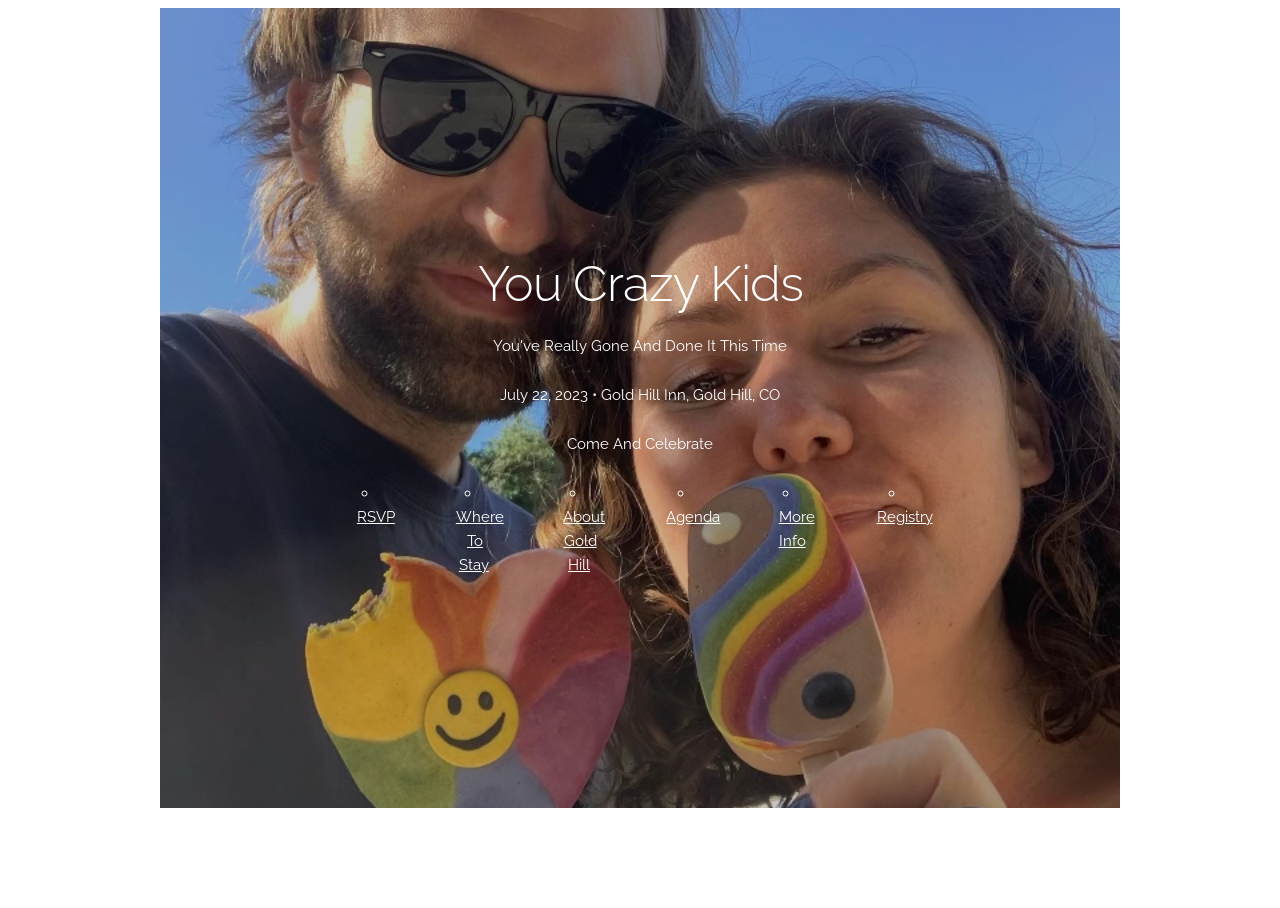
==== index.html @ 1b786809 "init" ====
<!DOCTYPE html>
<html lang="en">
<head>

    <meta charset="utf-8">
    <script defer src="https://analytics.lazyafternoon.site/script.js" data-website-id="bc48993e-2109-4c54-9bbd-c31cc8c643b3"></script>
    <!-- Primary Meta Tags -->
    <title>Cassi And Logan Are Getting Married!</title>
    <meta name="title" content="Cassi And Logan Are Getting Married!">
    <meta name="author" content="Logan Mohseni">
    <meta name="viewport" content="width=device-width, initial-scale=1">
    <meta name="description" content="">

    <!-- Open Graph / Facebook -->
    <meta property="og:type" content="website">
    <meta property="og:url" content="https://cassiandloganaregettingmarried.com/">
    <meta property="og:title" content="Cassi And Logan Are Getting Married!">
    <meta property="og:description" content="We've Really Went And Done It.">
    <meta property="og:image" content="https://cassiandloganaregettingmarried.com/images/cheetah.png">

    <!-- Twitter -->
    <meta property="twitter:card" content="summary_large_image">
    <meta property="twitter:url" content="https://cassiandloganaregettingmarried.com/">
    <meta property="twitter:title" content="Cassi And Logan Are Getting Married!">
    <meta property="twitter:description" content="We've Really Went And Done It.">
    <meta property="twitter:image" content="https://cassiandloganaregettingmarried.com/images/cheetah.png">
    <link href="//fonts.googleapis.com/css?family=Raleway:400,300,600" rel="stylesheet" type="text/css">
    <link rel="stylesheet" href="css/normalize.css">
    <link rel="stylesheet" href="css/skeleton.css">
    <link rel="stylesheet" href="css/styles.css">
    <link rel="icon" type="image/ico" href="images/favicon.ico">
    <style>
        .hero-image {
            background-image: linear-gradient(rgba(0, 0, 0, 0.2), rgba(0, 0, 0, 0.2)), url("images/icecream.png");
            height: 800px;
            background-position: center;
            background-repeat: no-repeat;
            background-size: cover;
            position: relative;
        }

        .hero-text {
            text-align: center;
            position: absolute;
            top: 55%;
            left: 50%;
            transform: translate(-50%, -50%);
            color: white;
        }

        @media (min-width: 750px) {
            ul {
                display: flex;
            }
        }

        li {
            padding: 0 30px 30px 30px;
        }

        li > a {
            padding-left: 10%;
            padding-right: 5%;
        }

    </style>

</head>
<body>
<div class="container">
    <div class="row">
        <div class="hero-image twelve columns">
            <div class="hero-text">
                <h1>You Crazy Kids</h1>
                <p>You've Really Gone And Done It This Time</p>
                <p>July 22, 2023 • Gold Hill Inn, Gold Hill, CO</p>
                <p>Come And Celebrate</p>
                <ul>
                    <li><a class="white" href="rsvp.html">RSVP</a></li>
                    <li><a class="white" href="wheretostay.html">Where To Stay</a></li>
                    <li><a class="white" href="aboutgoldhill.html">About Gold Hill</a></li>
                    <li><a class="white" href="agenda.html">Agenda</a></li>
                    <li><a class="white" href="etc.html">More Info</a></li>
                    <li><a class="white" href="registry.html">Registry</a></li>
                </ul>
            </div>
        </div>
    </div>
</div>
</body>
</html>
---- css/skeleton.css ----
/*
* Skeleton V2.0.4
* Copyright 2014, Dave Gamache
* www.getskeleton.com
* Free to use under the MIT license.
* http://www.opensource.org/licenses/mit-license.php
* 12/29/2014
*/


/* Table of contents
––––––––––––––––––––––––––––––––––––––––––––––––––
- Grid
- Base Styles
- Typography
- Links
- Buttons
- Forms
- Lists
- Code
- Tables
- Spacing
- Utilities
- Clearing
- Media Queries
*/


/* Grid
–––––––––––––––––––––––––––––––––––––––––––––––––– */
.container {
  position: relative;
  width: 100%;
  max-width: 960px;
  margin: 0 auto;
  padding: 0 20px;
  box-sizing: border-box; }
.column,
.columns {
  width: 100%;
  float: left;
  box-sizing: border-box; }

/* For devices larger than 400px */
@media (min-width: 400px) {
  .container {
    width: 85%;
    padding: 0; }
}

/* For devices larger than 550px */
@media (min-width: 550px) {
  .container {
    width: 80%; }
  .column,
  .columns {
    margin-left: 4%; }
  .column:first-child,
  .columns:first-child {
    margin-left: 0; }

  .one.column,
  .one.columns                    { width: 4.66666666667%; }
  .two.columns                    { width: 13.3333333333%; }
  .three.columns                  { width: 22%;            }
  .four.columns                   { width: 30.6666666667%; }
  .five.columns                   { width: 39.3333333333%; }
  .six.columns                    { width: 48%;            }
  .seven.columns                  { width: 56.6666666667%; }
  .eight.columns                  { width: 65.3333333333%; }
  .nine.columns                   { width: 74.0%;          }
  .ten.columns                    { width: 82.6666666667%; }
  .eleven.columns                 { width: 91.3333333333%; }
  .twelve.columns                 { width: 100%; margin-left: 0; }

  .one-third.column               { width: 30.6666666667%; }
  .two-thirds.column              { width: 65.3333333333%; }

  .one-half.column                { width: 48%; }

  /* Offsets */
  .offset-by-one.column,
  .offset-by-one.columns          { margin-left: 8.66666666667%; }
  .offset-by-two.column,
  .offset-by-two.columns          { margin-left: 17.3333333333%; }
  .offset-by-three.column,
  .offset-by-three.columns        { margin-left: 26%;            }
  .offset-by-four.column,
  .offset-by-four.columns         { margin-left: 34.6666666667%; }
  .offset-by-five.column,
  .offset-by-five.columns         { margin-left: 43.3333333333%; }
  .offset-by-six.column,
  .offset-by-six.columns          { margin-left: 52%;            }
  .offset-by-seven.column,
  .offset-by-seven.columns        { margin-left: 60.6666666667%; }
  .offset-by-eight.column,
  .offset-by-eight.columns        { margin-left: 69.3333333333%; }
  .offset-by-nine.column,
  .offset-by-nine.columns         { margin-left: 78.0%;          }
  .offset-by-ten.column,
  .offset-by-ten.columns          { margin-left: 86.6666666667%; }
  .offset-by-eleven.column,
  .offset-by-eleven.columns       { margin-left: 95.3333333333%; }

  .offset-by-one-third.column,
  .offset-by-one-third.columns    { margin-left: 34.6666666667%; }
  .offset-by-two-thirds.column,
  .offset-by-two-thirds.columns   { margin-left: 69.3333333333%; }

  .offset-by-one-half.column,
  .offset-by-one-half.columns     { margin-left: 52%; }

}


/* Base Styles
–––––––––––––––––––––––––––––––––––––––––––––––––– */
/* NOTE
html is set to 62.5% so that all the REM measurements throughout Skeleton
are based on 10px sizing. So basically 1.5rem = 15px :) */
html {
  font-size: 62.5%; }
body {
  font-size: 1.5em; /* currently ems cause chrome bug misinterpreting rems on body element */
  line-height: 1.6;
  font-weight: 400;
  font-family: "Raleway", "HelveticaNeue", "Helvetica Neue", Helvetica, Arial, sans-serif;
  color: #222; }


/* Typography
–––––––––––––––––––––––––––––––––––––––––––––––––– */
h1, h2, h3, h4, h5, h6 {
  margin-top: 0;
  margin-bottom: 2rem;
  font-weight: 300; }
h1 { font-size: 4.0rem; line-height: 1.2;  letter-spacing: -.1rem;}
h2 { font-size: 3.6rem; line-height: 1.25; letter-spacing: -.1rem; }
h3 { font-size: 3.0rem; line-height: 1.3;  letter-spacing: -.1rem; }
h4 { font-size: 2.4rem; line-height: 1.35; letter-spacing: -.08rem; }
h5 { font-size: 1.8rem; line-height: 1.5;  letter-spacing: -.05rem; }
h6 { font-size: 1.5rem; line-height: 1.6;  letter-spacing: 0; }

/* Larger than phablet */
@media (min-width: 550px) {
  h1 { font-size: 5.0rem; }
  h2 { font-size: 4.2rem; }
  h3 { font-size: 3.6rem; }
  h4 { font-size: 3.0rem; }
  h5 { font-size: 2.4rem; }
  h6 { font-size: 1.5rem; }
}

p {
  margin-top: 0; }


/* Links
–––––––––––––––––––––––––––––––––––––––––––––––––– */
a {
  color: #1EAEDB; }
a:hover {
  color: #0FA0CE; }


/* Buttons
–––––––––––––––––––––––––––––––––––––––––––––––––– */
.button,
button,
input[type="submit"],
input[type="reset"],
input[type="button"] {
  display: inline-block;
  height: 38px;
  padding: 0 30px;
  color: #555;
  text-align: center;
  font-size: 11px;
  font-weight: 600;
  line-height: 38px;
  letter-spacing: .1rem;
  text-transform: uppercase;
  text-decoration: none;
  white-space: nowrap;
  background-color: transparent;
  border-radius: 4px;
  border: 1px solid #bbb;
  cursor: pointer;
  box-sizing: border-box; }
.button:hover,
button:hover,
input[type="submit"]:hover,
input[type="reset"]:hover,
input[type="button"]:hover,
.button:focus,
button:focus,
input[type="submit"]:focus,
input[type="reset"]:focus,
input[type="button"]:focus {
  color: #333;
  border-color: #888;
  outline: 0; }
.button.button-primary,
button.button-primary,
input[type="submit"].button-primary,
input[type="reset"].button-primary,
input[type="button"].button-primary {
  color: #FFF;
  background-color: #33C3F0;
  border-color: #33C3F0; }
.button.button-primary:hover,
button.button-primary:hover,
input[type="submit"].button-primary:hover,
input[type="reset"].button-primary:hover,
input[type="button"].button-primary:hover,
.button.button-primary:focus,
button.button-primary:focus,
input[type="submit"].button-primary:focus,
input[type="reset"].button-primary:focus,
input[type="button"].button-primary:focus {
  color: #FFF;
  background-color: #1EAEDB;
  border-color: #1EAEDB; }


/* Forms
–––––––––––––––––––––––––––––––––––––––––––––––––– */
input[type="email"],
input[type="number"],
input[type="search"],
input[type="text"],
input[type="tel"],
input[type="url"],
input[type="password"],
textarea,
select {
  height: 38px;
  padding: 6px 10px; /* The 6px vertically centers text on FF, ignored by Webkit */
  background-color: #fff;
  border: 1px solid #D1D1D1;
  border-radius: 4px;
  box-shadow: none;
  box-sizing: border-box; }
/* Removes awkward default styles on some inputs for iOS */
input[type="email"],
input[type="number"],
input[type="search"],
input[type="text"],
input[type="tel"],
input[type="url"],
input[type="password"],
textarea {
  -webkit-appearance: none;
     -moz-appearance: none;
          appearance: none; }
textarea {
  min-height: 65px;
  padding-top: 6px;
  padding-bottom: 6px; }
input[type="email"]:focus,
input[type="number"]:focus,
input[type="search"]:focus,
input[type="text"]:focus,
input[type="tel"]:focus,
input[type="url"]:focus,
input[type="password"]:focus,
textarea:focus,
select:focus {
  border: 1px solid #33C3F0;
  outline: 0; }
label,
legend {
  display: block;
  margin-bottom: .5rem;
  font-weight: 600; }
fieldset {
  padding: 0;
  border-width: 0; }
input[type="checkbox"],
input[type="radio"] {
  display: inline; }
label > .label-body {
  display: inline-block;
  margin-left: .5rem;
  font-weight: normal; }


/* Lists
–––––––––––––––––––––––––––––––––––––––––––––––––– */
ul {
  list-style: circle inside; }
ol {
  list-style: decimal inside; }
ol, ul {
  padding-left: 0;
  margin-top: 0; }
ul ul,
ul ol,
ol ol,
ol ul {
  margin: 1.5rem 0 1.5rem 3rem;
  font-size: 90%; }
li {
  margin-bottom: 1rem; }


/* Code
–––––––––––––––––––––––––––––––––––––––––––––––––– */
code {
  padding: .2rem .5rem;
  margin: 0 .2rem;
  font-size: 90%;
  white-space: nowrap;
  background: #F1F1F1;
  border: 1px solid #E1E1E1;
  border-radius: 4px; }
pre > code {
  display: block;
  padding: 1rem 1.5rem;
  white-space: pre; }


/* Tables
–––––––––––––––––––––––––––––––––––––––––––––––––– */
th,
td {
  padding: 12px 15px;
  text-align: left;
  border-bottom: 1px solid #E1E1E1; }
th:first-child,
td:first-child {
  padding-left: 0; }
th:last-child,
td:last-child {
  padding-right: 0; }


/* Spacing
–––––––––––––––––––––––––––––––––––––––––––––––––– */
button,
.button {
  margin-bottom: 1rem; }
input,
textarea,
select,
fieldset {
  margin-bottom: 1.5rem; }
pre,
blockquote,
dl,
figure,
table,
p,
ul,
ol,
form {
  margin-bottom: 2.5rem; }


/* Utilities
–––––––––––––––––––––––––––––––––––––––––––––––––– */
.u-full-width {
  width: 100%;
  box-sizing: border-box; }
.u-max-full-width {
  max-width: 100%;
  box-sizing: border-box; }
.u-pull-right {
  float: right; }
.u-pull-left {
  float: left; }


/* Misc
–––––––––––––––––––––––––––––––––––––––––––––––––– */
hr {
  margin-top: 3rem;
  margin-bottom: 3.5rem;
  border-width: 0;
  border-top: 1px solid #E1E1E1; }


/* Clearing
–––––––––––––––––––––––––––––––––––––––––––––––––– */

/* Self Clearing Goodness */
.container:after,
.row:after,
.u-cf {
  content: "";
  display: table;
  clear: both; }


/* Media Queries
–––––––––––––––––––––––––––––––––––––––––––––––––– */
/*
Note: The best way to structure the use of media queries is to create the queries
near the relevant code. For example, if you wanted to change the styles for buttons
on small devices, paste the mobile query code up in the buttons section and style it
there.
*/


/* Larger than mobile */
@media (min-width: 400px) {}

/* Larger than phablet (also point when grid becomes active) */
@media (min-width: 550px) {}

/* Larger than tablet */
@media (min-width: 750px) {}

/* Larger than desktop */
@media (min-width: 1000px) {}

/* Larger than Desktop HD */
@media (min-width: 1200px) {}
---- css/styles.css ----
body, html {
    height: 100%;
}

.white {
    color: white;
}

.black {
    color: black;
}
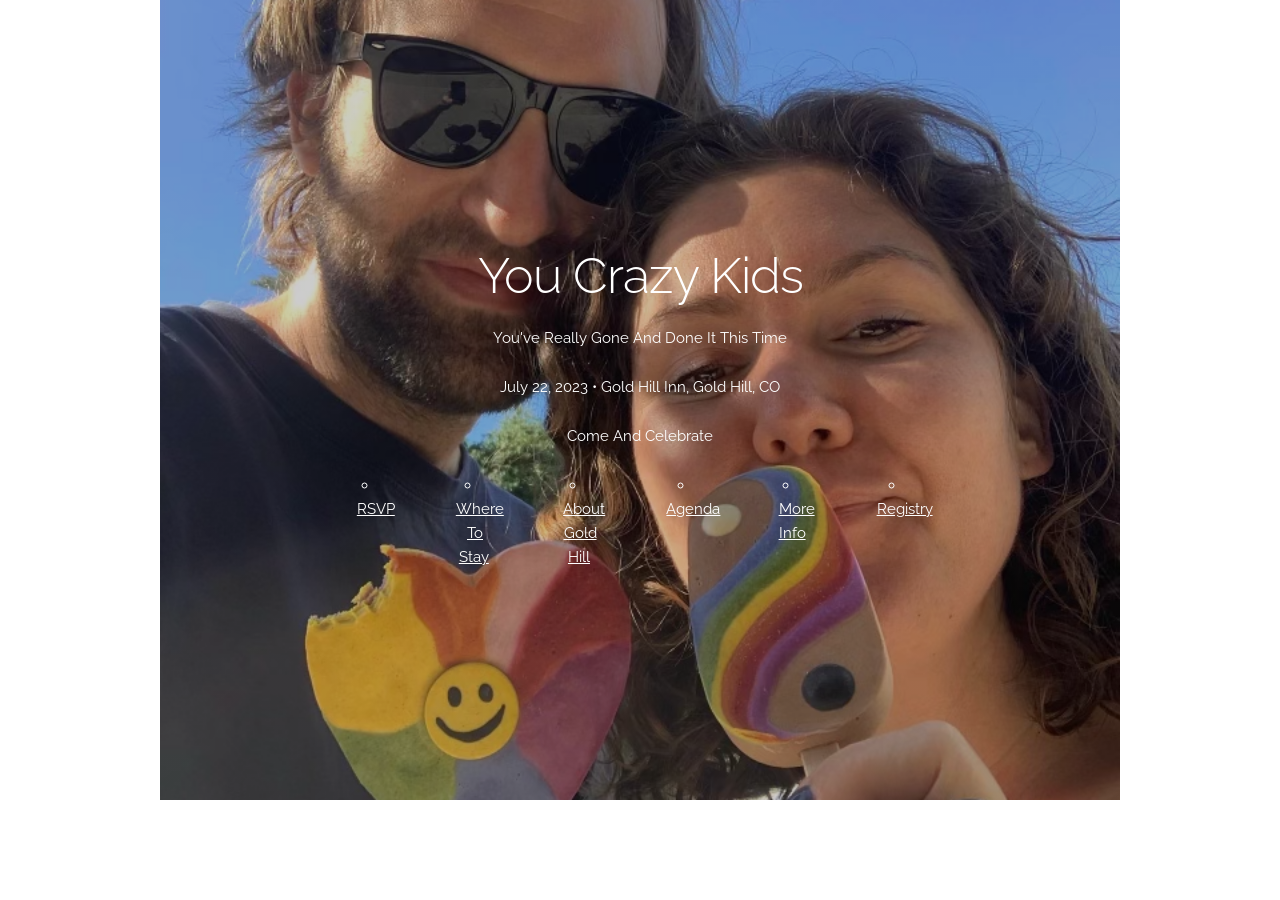
==== commit 0e8e6572: "use google fonts css2 endpoint" ====
--- a/index.html
+++ b/index.html
@@ -24,7 +24,7 @@
     <meta property="twitter:title" content="Cassi And Logan Are Getting Married!">
     <meta property="twitter:description" content="We've Really Went And Done It.">
     <meta property="twitter:image" content="https://cassiandloganaregettingmarried.com/images/cheetah.png">
-    <link href="//fonts.googleapis.com/css?family=Raleway:400,300,600" rel="stylesheet" type="text/css">
+    <link href="https://fonts.googleapis.com/css2?family=Raleway:wght@300;400;600&display=swap" rel="stylesheet">
     <link rel="stylesheet" href="css/normalize.css">
     <link rel="stylesheet" href="css/skeleton.css">
     <link rel="stylesheet" href="css/styles.css">
